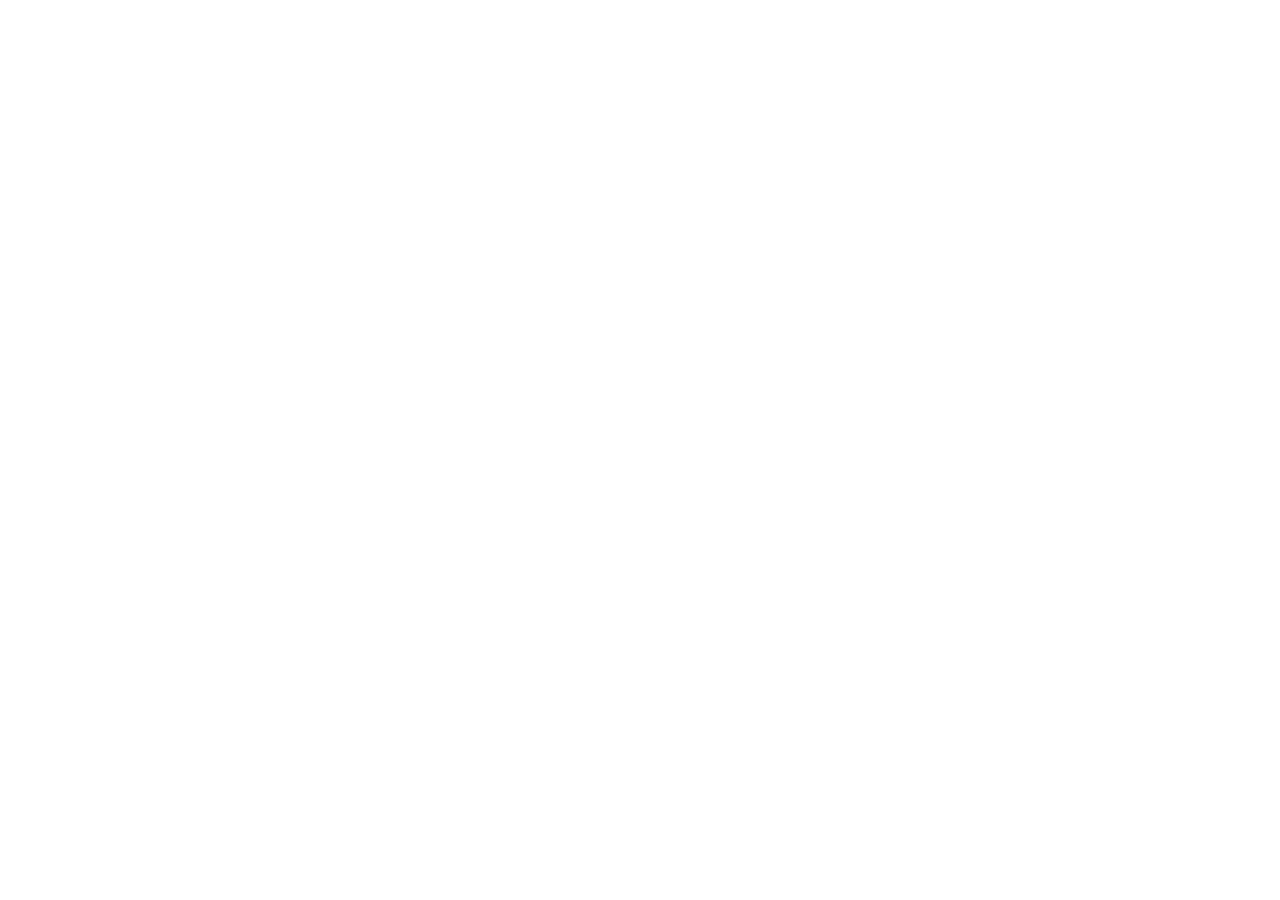
==== src/main/resources/static/index.html @ 7b5d52fe "수정" ====
<!DOCTYPE html>
<html xmlns="http://www.thymeleaf.org">
<head>
<meta charset="UTF-8">
<title>Insert title here</title>
<!-- Bootstrap CDN -->
<link href="https://cdn.jsdelivr.net/npm/bootstrap@5.3.8/dist/css/bootstrap.min.css" rel="stylesheet" integrity="sha384-sRIl4kxILFvY47J16cr9ZwB07vP4J8+LH7qKQnuqkuIAvNWLzeN8tE5YBujZqJLB" crossorigin="anonymous">
<script src="https://cdn.jsdelivr.net/npm/@popperjs/core@2.11.8/dist/umd/popper.min.js" integrity="sha384-I7E8VVD/ismYTF4hNIPjVp/Zjvgyol6VFvRkX/vR+Vc4jQkC+hVqc2pM8ODewa9r" crossorigin="anonymous"></script>
<script src="https://cdn.jsdelivr.net/npm/bootstrap@5.3.8/dist/js/bootstrap.min.js" integrity="sha384-G/EV+4j2dNv+tEPo3++6LCgdCROaejBqfUeNjuKAiuXbjrxilcCdDz6ZAVfHWe1Y" crossorigin="anonymous"></script>
<link rel="shortcut icon" href="http://192.168.0.15/html_prj/common/images/favicon.ico"/>
<style type="text/css">
#wrap{width: 1000px; height: 900px; margin:0px auto;}
#header{height: 200px;}
#container{min-height: 600px;}
#footer{height: 100px;}

</style>
<script type="text/javascript">

</script>
</head>
<body>
<div id="wrap">
<div id="header"></div>
<div id="container">

</div>
<div id="footer"></div>
</div>
</body>
</html>
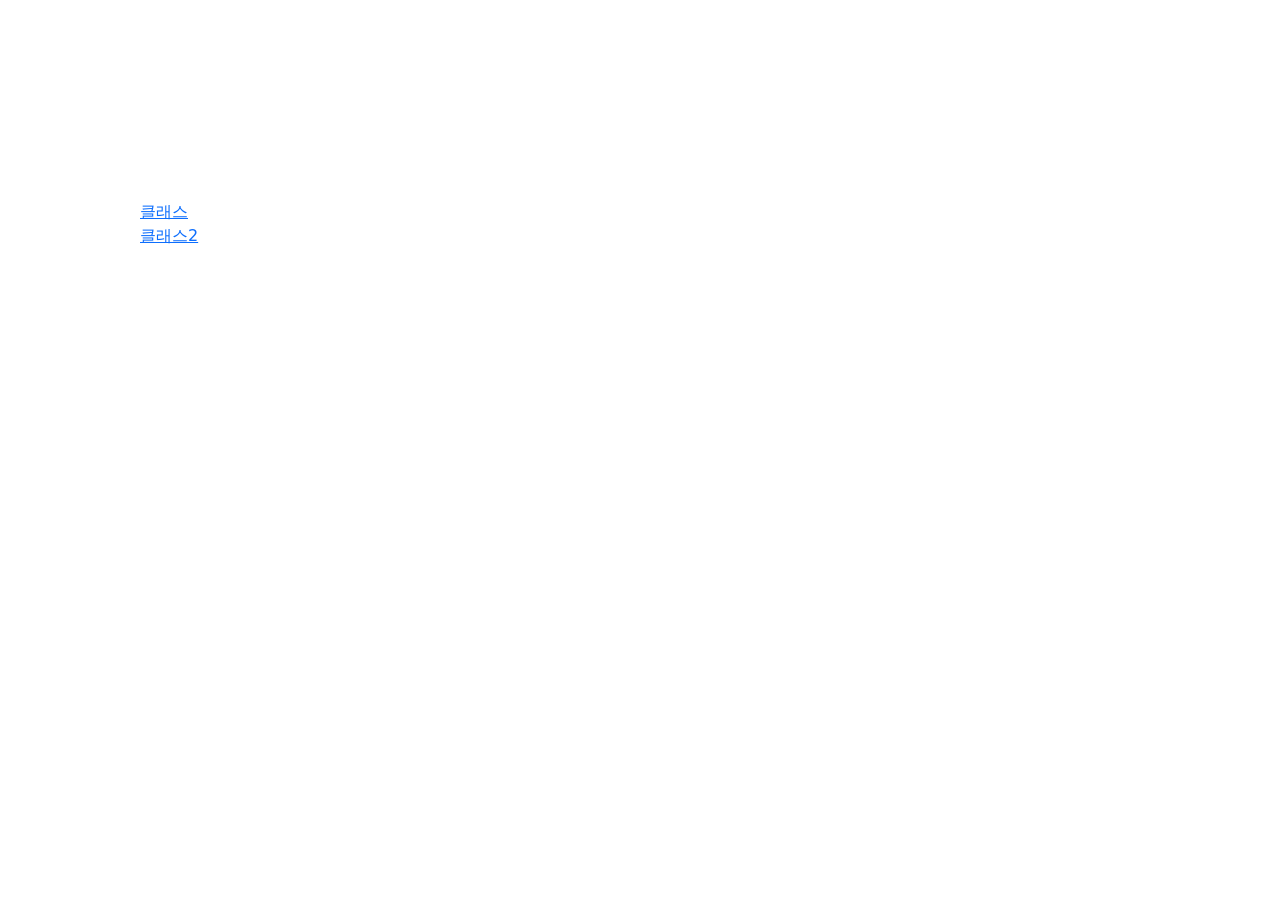
==== commit cb1247a7: "수정" ====
--- a/src/main/resources/static/index.html
+++ b/src/main/resources/static/index.html
@@ -23,7 +23,8 @@
 <div id="wrap">
 <div id="header"></div>
 <div id="container">
-
+<a href="classDetail">클래스</a><br>
+<a href="classDetail2">클래스2</a><br>
 </div>
 <div id="footer"></div>
 </div>
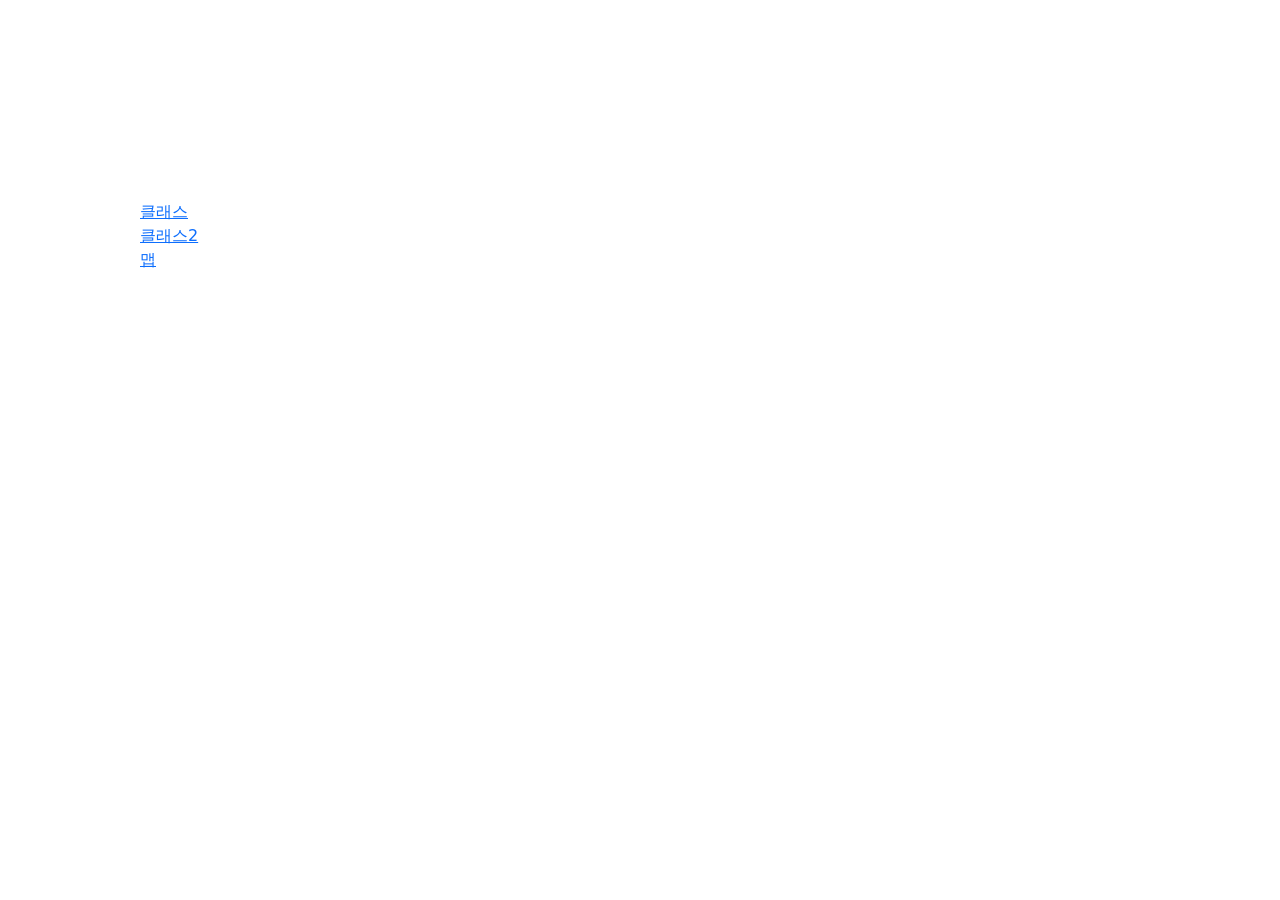
==== commit a8537870: "맵 카카오 api 추가" ====
--- a/src/main/resources/static/index.html
+++ b/src/main/resources/static/index.html
@@ -25,6 +25,7 @@
 <div id="container">
 <a href="classDetail">클래스</a><br>
 <a href="classDetail2">클래스2</a><br>
+<a href="map">맵</a><br>
 </div>
 <div id="footer"></div>
 </div>
